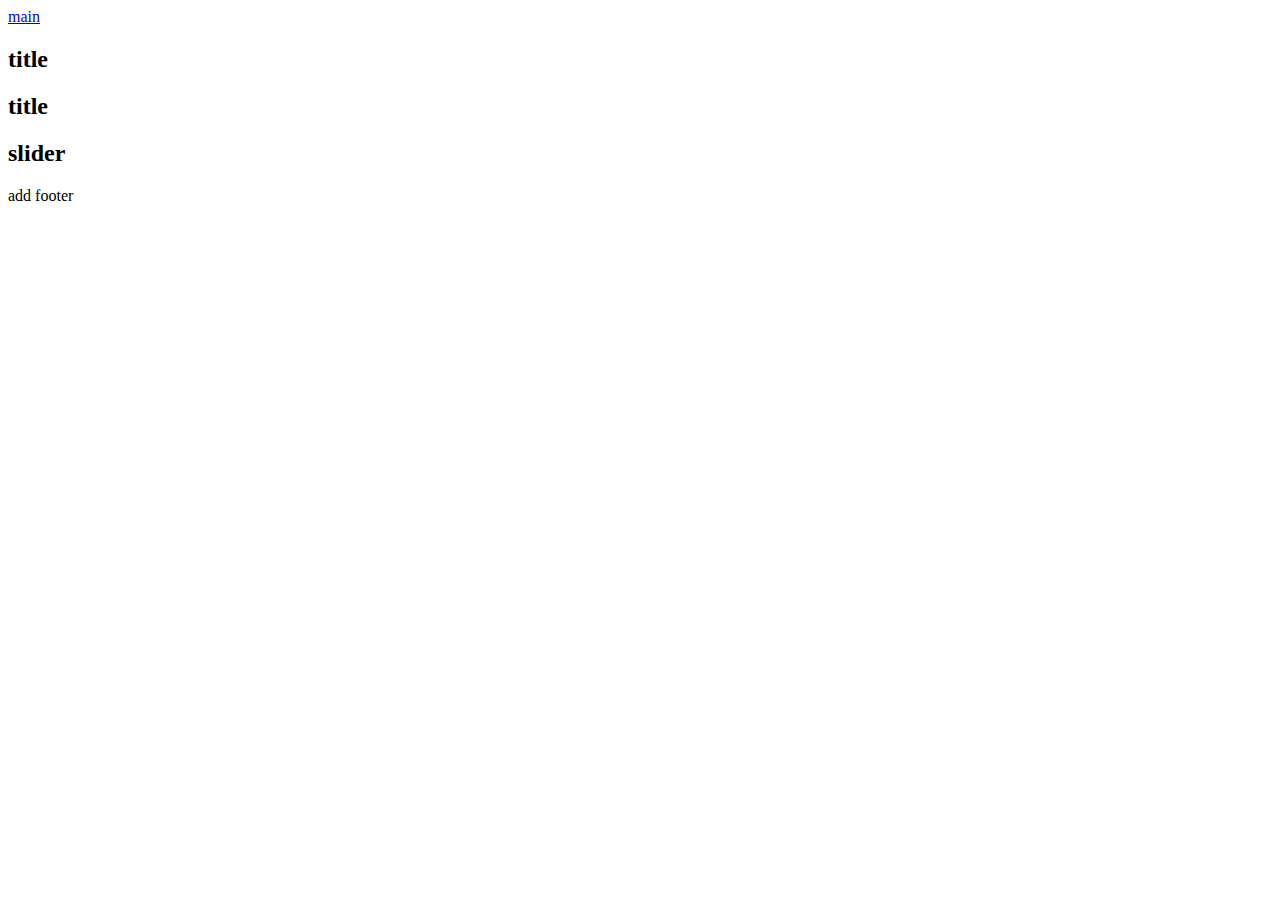
==== index.html @ 0e883478 "finished my task" ====
<!DOCTYPE html>
<html lang="en">

<head>
  <meta charset="UTF-8">
  <meta name="viewport" content="width=device-width, initial-scale=1.0">
  <title>Document1</title>
</head>
<header>
  <nav>
    <a href="/">main</a>
  </nav>
</header>

<body>
  <main>
    <section>
      <h2>title</h2>
    </section>
    <section>
      <h2>title</h2>
    </section>
    <section>
      <h2>slider</h2>
      <div></div>
      <div></div>
      <div></div>
      <div></div>
      <div></div>
      <div></div>
    </section>
  </main>
  <footer>
    add footer
  </footer>
</body>

</html>
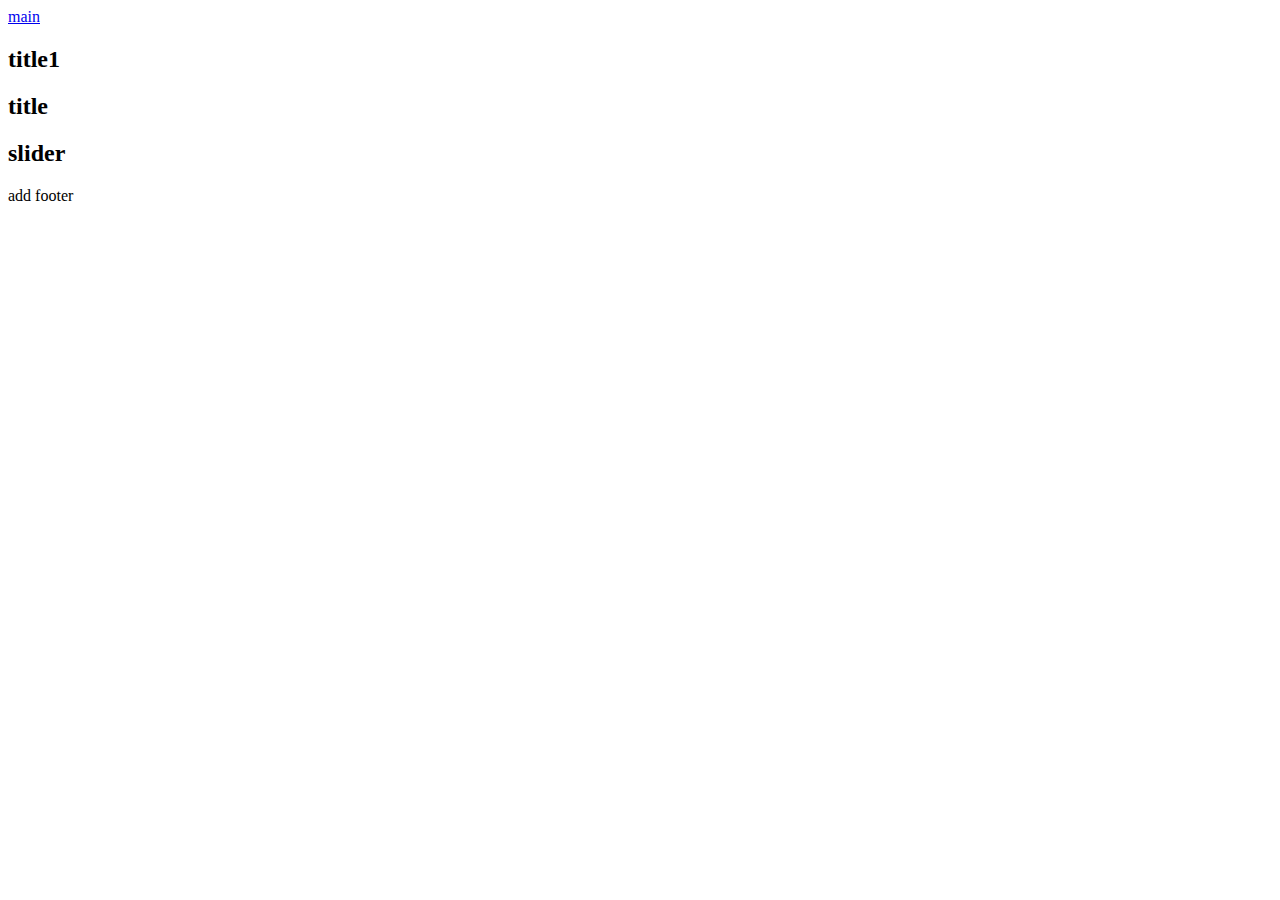
==== commit f1f34b2c: "change title to title1" ====
--- a/index.html
+++ b/index.html
@@ -15,7 +15,7 @@
 <body>
   <main>
     <section>
-      <h2>title</h2>
+      <h2>title1</h2>
     </section>
     <section>
       <h2>title</h2>
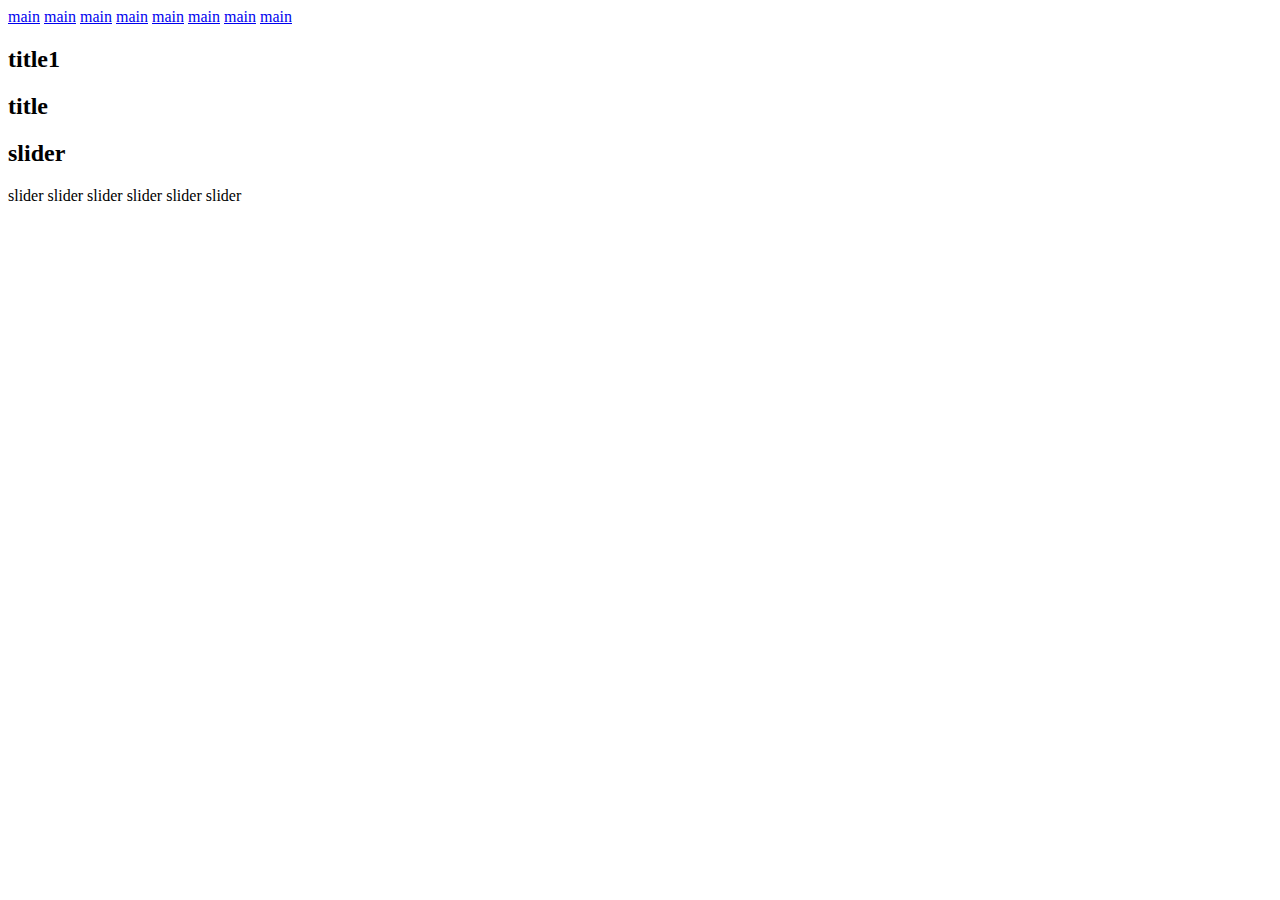
==== commit 71ccf4f3: "Update index.html" ====
--- a/index.html
+++ b/index.html
@@ -9,6 +9,13 @@
 <header>
   <nav>
     <a href="/">main</a>
+        <a href="/">main</a>
+        <a href="/">main</a>
+        <a href="/">main</a>
+        <a href="/">main</a>
+        <a href="/">main</a>
+        <a href="/">main</a>
+        <a href="/">main</a>
   </nav>
 </header>
 
@@ -31,8 +38,13 @@
     </section>
   </main>
   <footer>
-    add footer
+    slider
+    slider
+    slider
+    slider
+    slider
+    slider
   </footer>
 </body>
 
-</html>+</html>
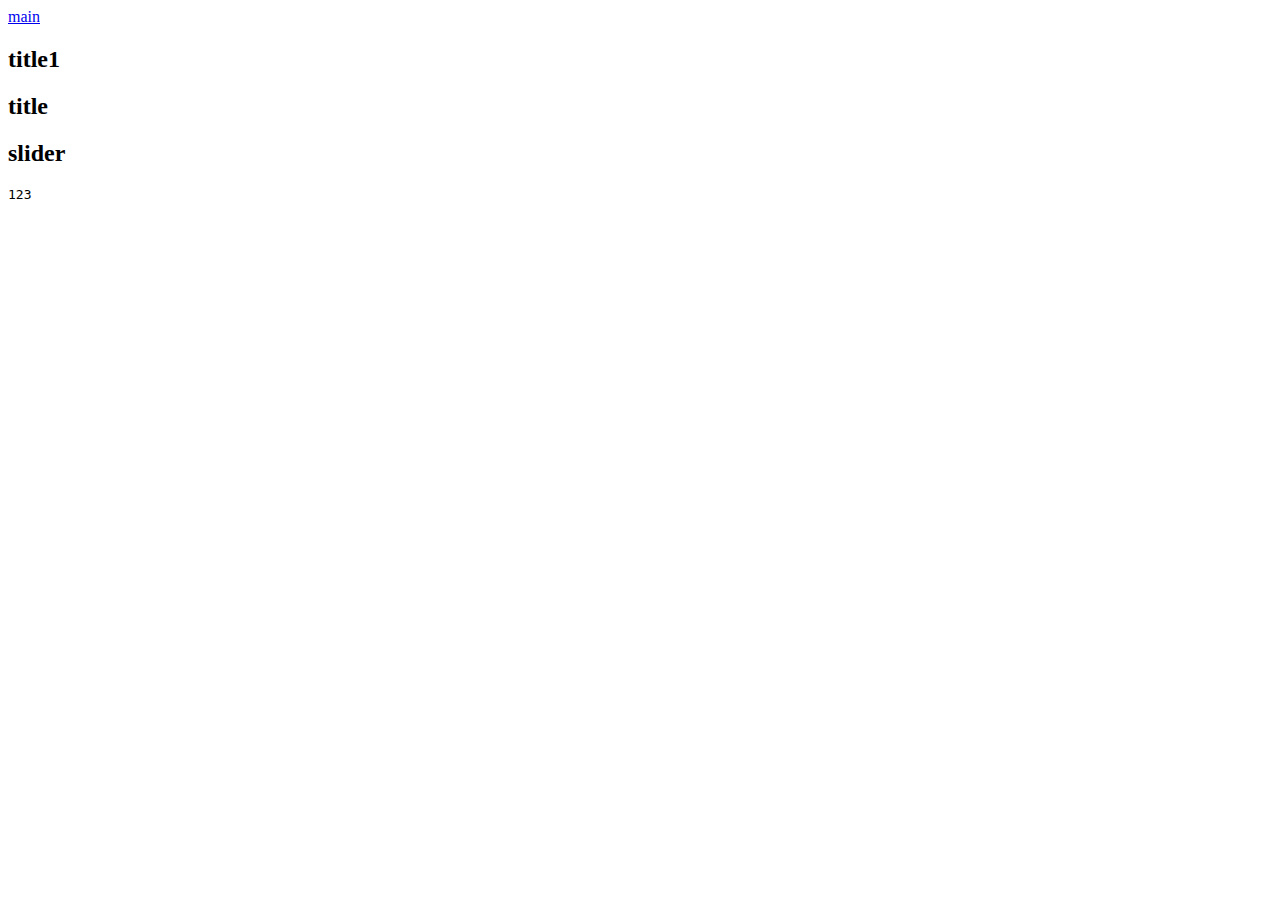
==== commit b1712212: "done my task" ====
--- a/index.html
+++ b/index.html
@@ -9,13 +9,6 @@
 <header>
   <nav>
     <a href="/">main</a>
-        <a href="/">main</a>
-        <a href="/">main</a>
-        <a href="/">main</a>
-        <a href="/">main</a>
-        <a href="/">main</a>
-        <a href="/">main</a>
-        <a href="/">main</a>
   </nav>
 </header>
 
@@ -37,14 +30,9 @@
       <div></div>
     </section>
   </main>
-  <footer>
-    slider
-    slider
-    slider
-    slider
-    slider
-    slider
-  </footer>
+  <section>
+    <pre>123</pre>
+  </section>
 </body>
 
-</html>
+</html>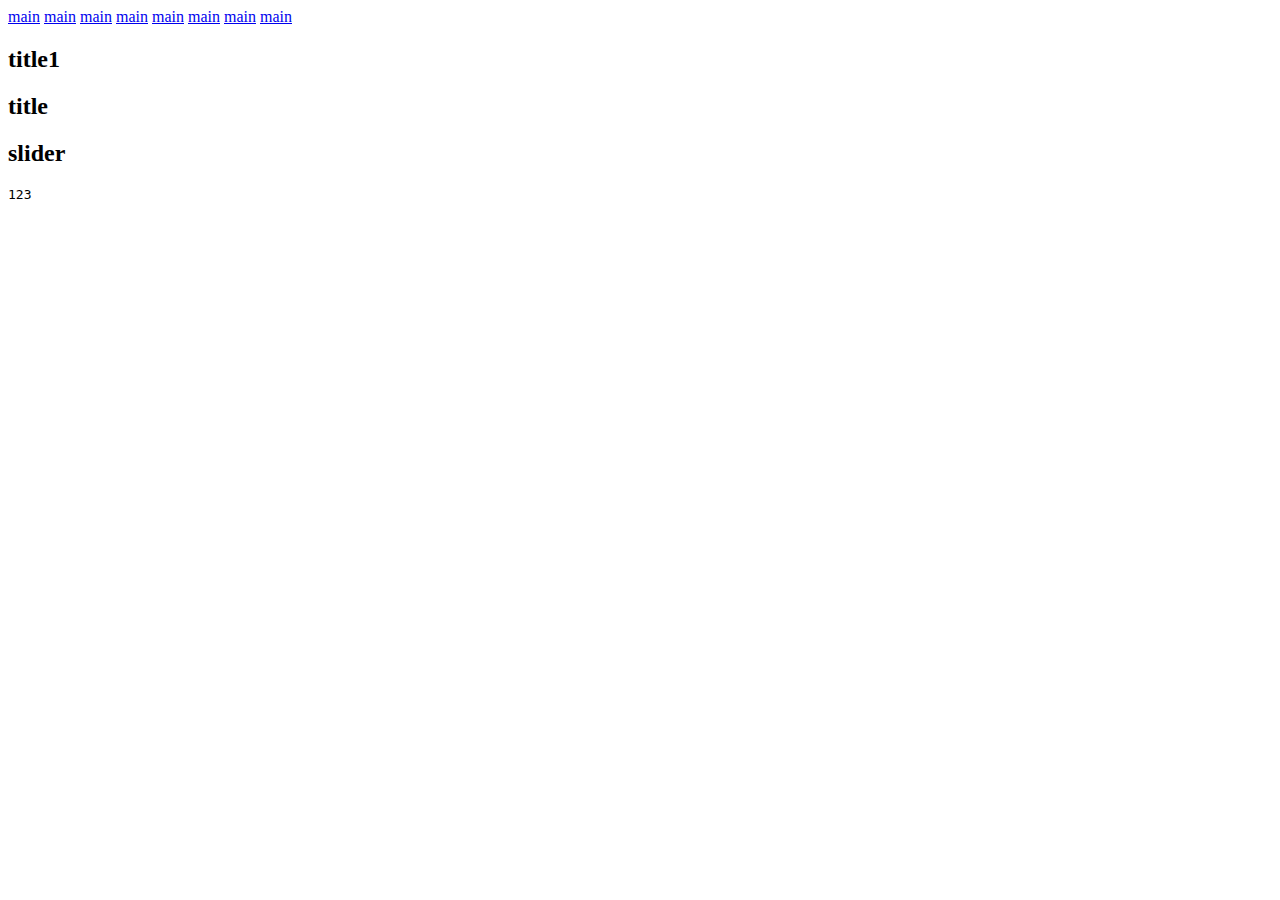
==== commit b70df8ee: "master" ====
--- a/index.html
+++ b/index.html
@@ -8,6 +8,13 @@
 </head>
 <header>
   <nav>
+    <a href="/">main</a>
+    <a href="/">main</a>
+    <a href="/">main</a>
+    <a href="/">main</a>
+    <a href="/">main</a>
+    <a href="/">main</a>
+    <a href="/">main</a>
     <a href="/">main</a>
   </nav>
 </header>
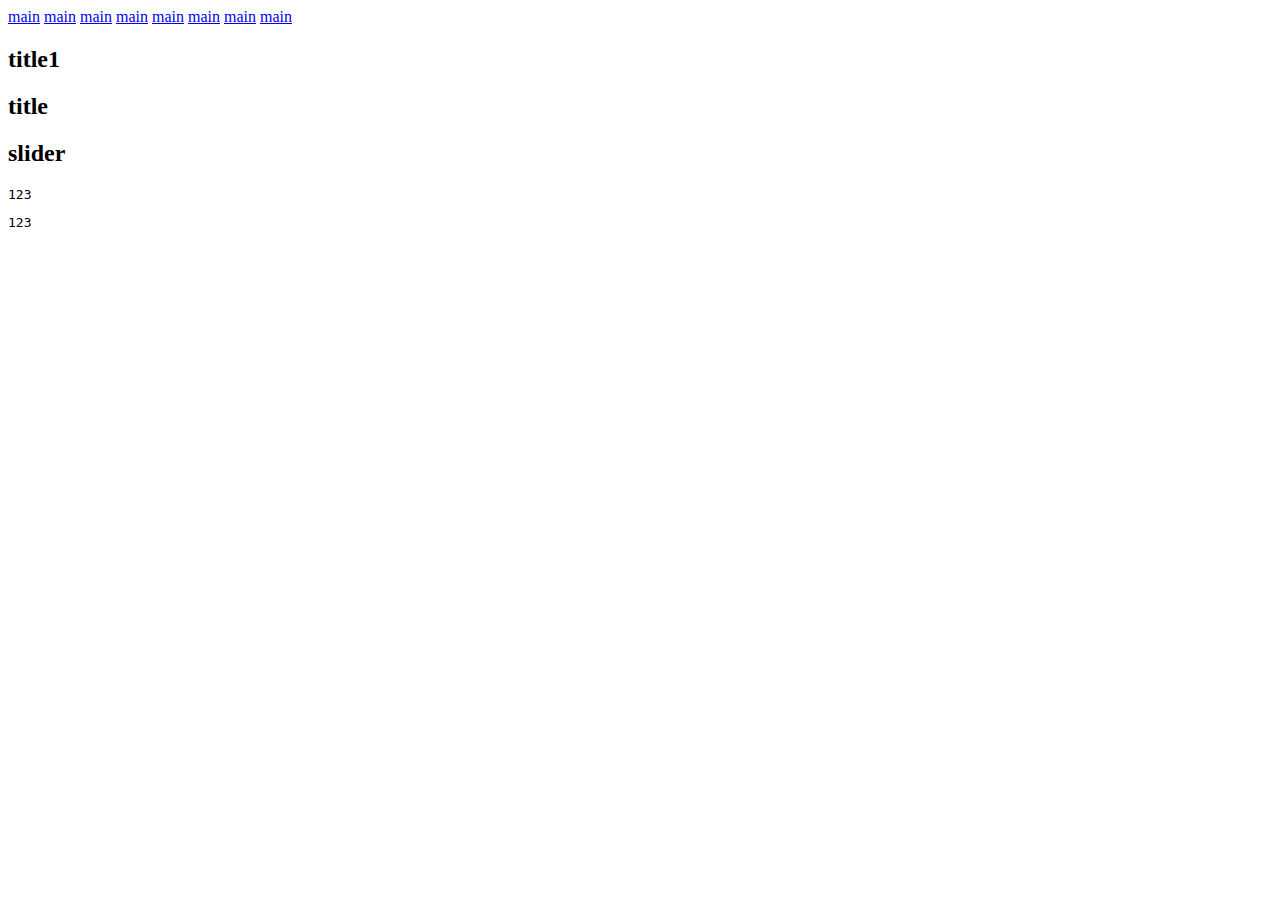
==== commit b3a62d01: "done my new task" ====
--- a/index.html
+++ b/index.html
@@ -39,6 +39,7 @@
   </main>
   <section>
     <pre>123</pre>
+    <pre>123</pre>
   </section>
 </body>
 
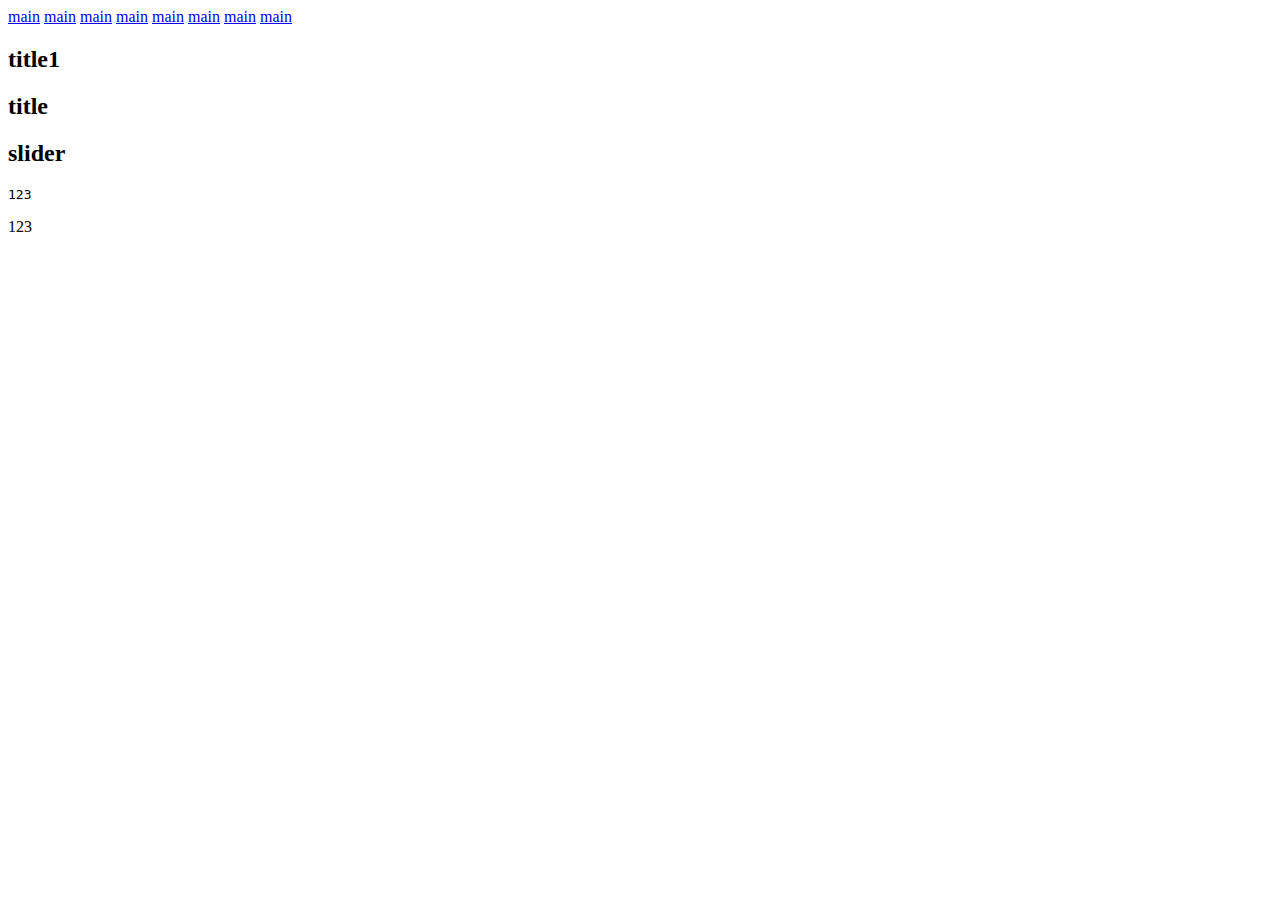
==== commit 1db9752c: "Update index.html" ====
--- a/index.html
+++ b/index.html
@@ -39,8 +39,8 @@
   </main>
   <section>
     <pre>123</pre>
-    <pre>123</pre>
+    <p>123</p>
   </section>
 </body>
 
-</html>+</html>
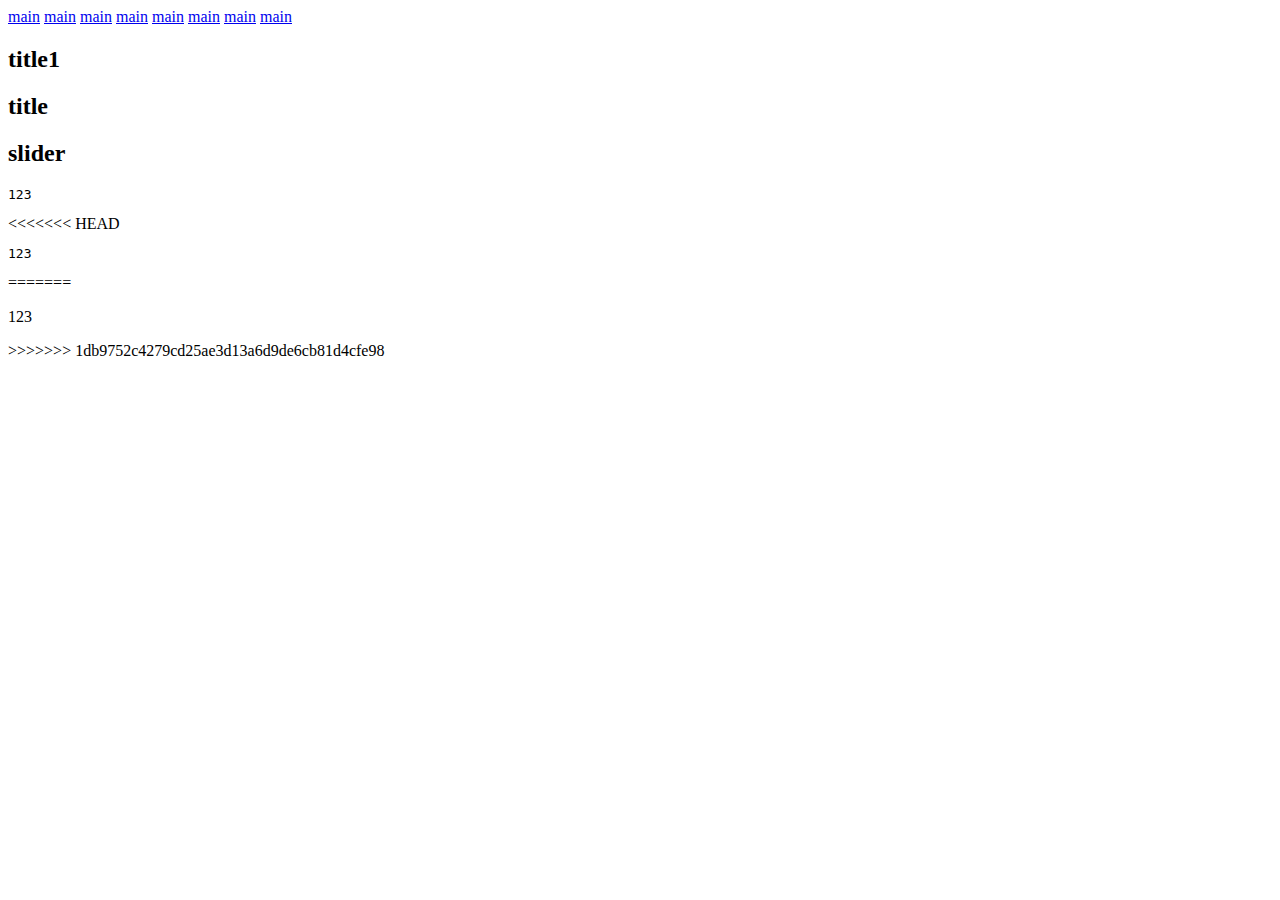
==== commit 4bcfdccb: "master" ====
--- a/index.html
+++ b/index.html
@@ -39,7 +39,11 @@
   </main>
   <section>
     <pre>123</pre>
+<<<<<<< HEAD
+    <pre>123</pre>
+=======
     <p>123</p>
+>>>>>>> 1db9752c4279cd25ae3d13a6d9de6cb81d4cfe98
   </section>
 </body>
 
